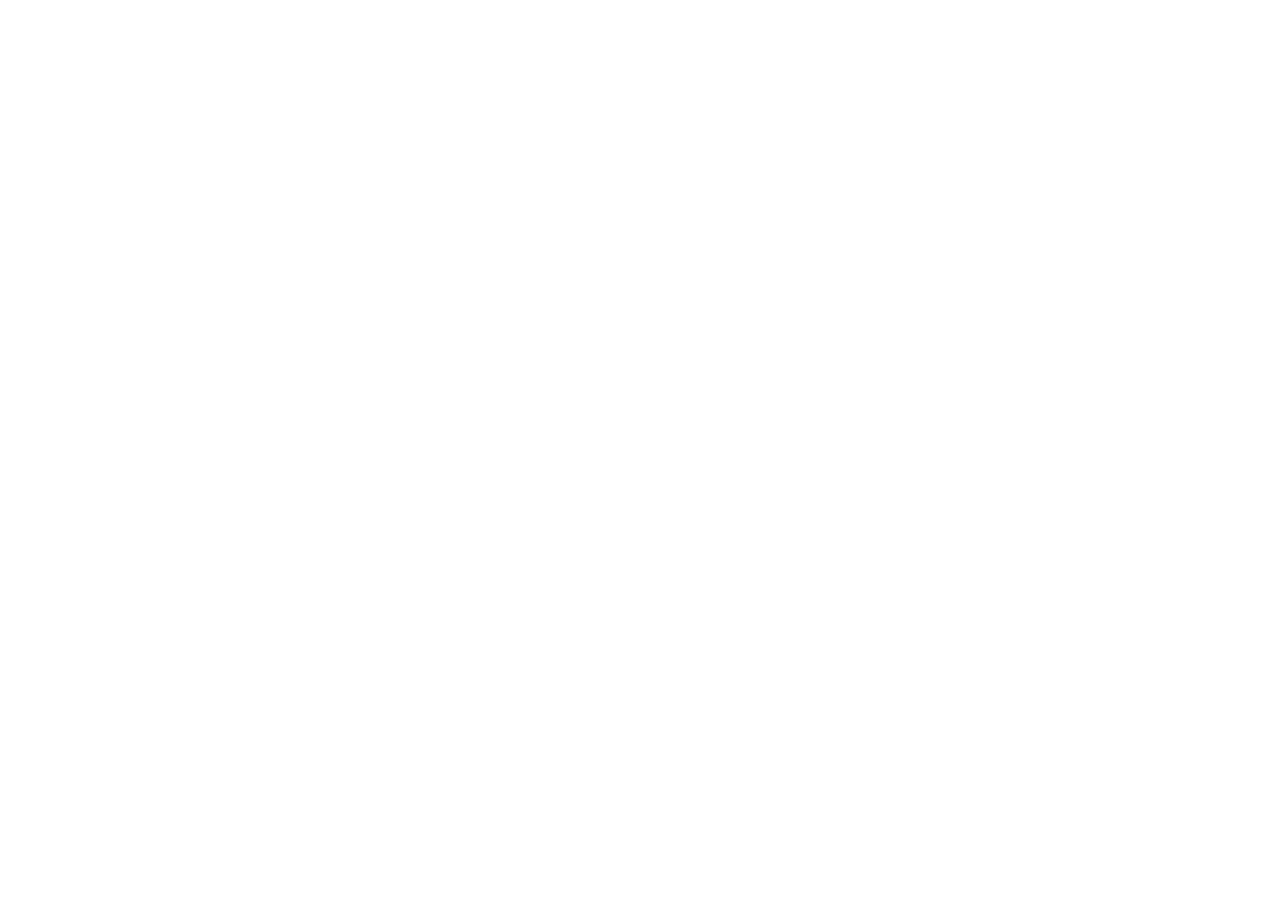
==== test.html @ 731ac994 "new file added" ====
<!DOCTYPE html>
<html lang="en">
<head>
	<title>PROFILE</title>
	<meta charset="utf-8">
	<meta name="viewport" content="width=device-width, initial-scale=1">
	<link rel="stylesheet" href="style.css">
	<link rel="stylesheet" href="D:\DEMOHTML\bootstrap_sample_files\bootstrap-4.0.0\dist\css\bootstrap.min.css">
	<link rel="stylesheet" href="D:\DEMOHTML\fontawesome-free-5.12.0-web\css\all.min.css">
	<script src="D:\DEMOHTML\bootstrap_sample_files\bootstrap-4.0.0\dist\js\bootstrap.min.js"></script>
    <script src="D:\DEMOHTML\jquery\jquery-3.4.1.js"></script>
</head>
<body>



<!---------------START HOME------------------>
<div id="home" class="jumbotron">

    <!----start navigation------>
    
    <!----end navigation-------->
       
    <!----start slider------>
    <!----end slider-------->

</div>
<!---------------END HOME-------------------->

<!---------------START QUALIFICATION------------------>
<div id="qualification"></div>
<!---------------END QUALIFICATION-------------------->


<!---------------START SKILLS------------------>
<div id="skill"></div>
<!---------------END SKILLS-------------------->


<!---------------START PROJECT------------------>
<div id="project"></div>
<!---------------END PROJECT-------------------->


<!---------------START CONTACT------------------>
<div id="contact"></div>
<!---------------END CONTACT-------------------->


<!---------------START FOOTER------------------>
<div id="footer"></div>
<!---------------END FOOTER-------------------->


</body>
</html>
---- style.css ----
body
{
	
}
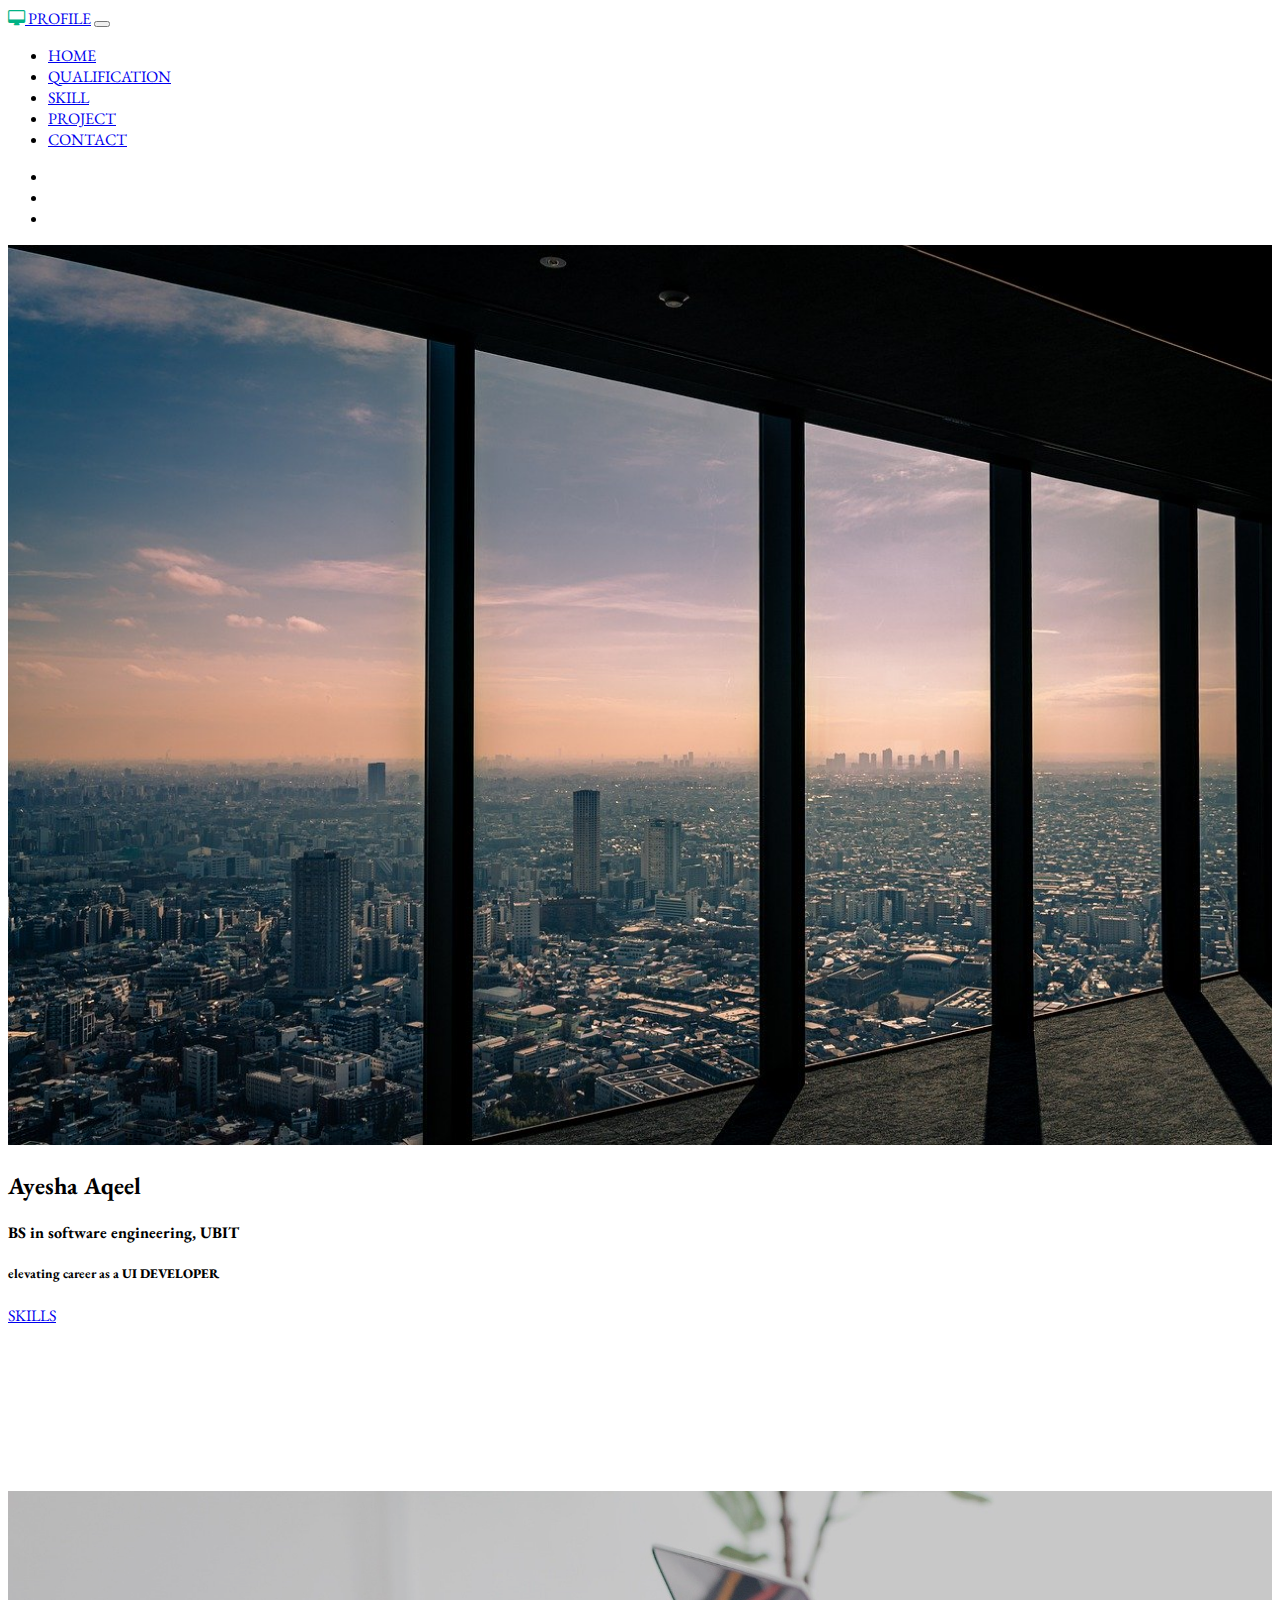
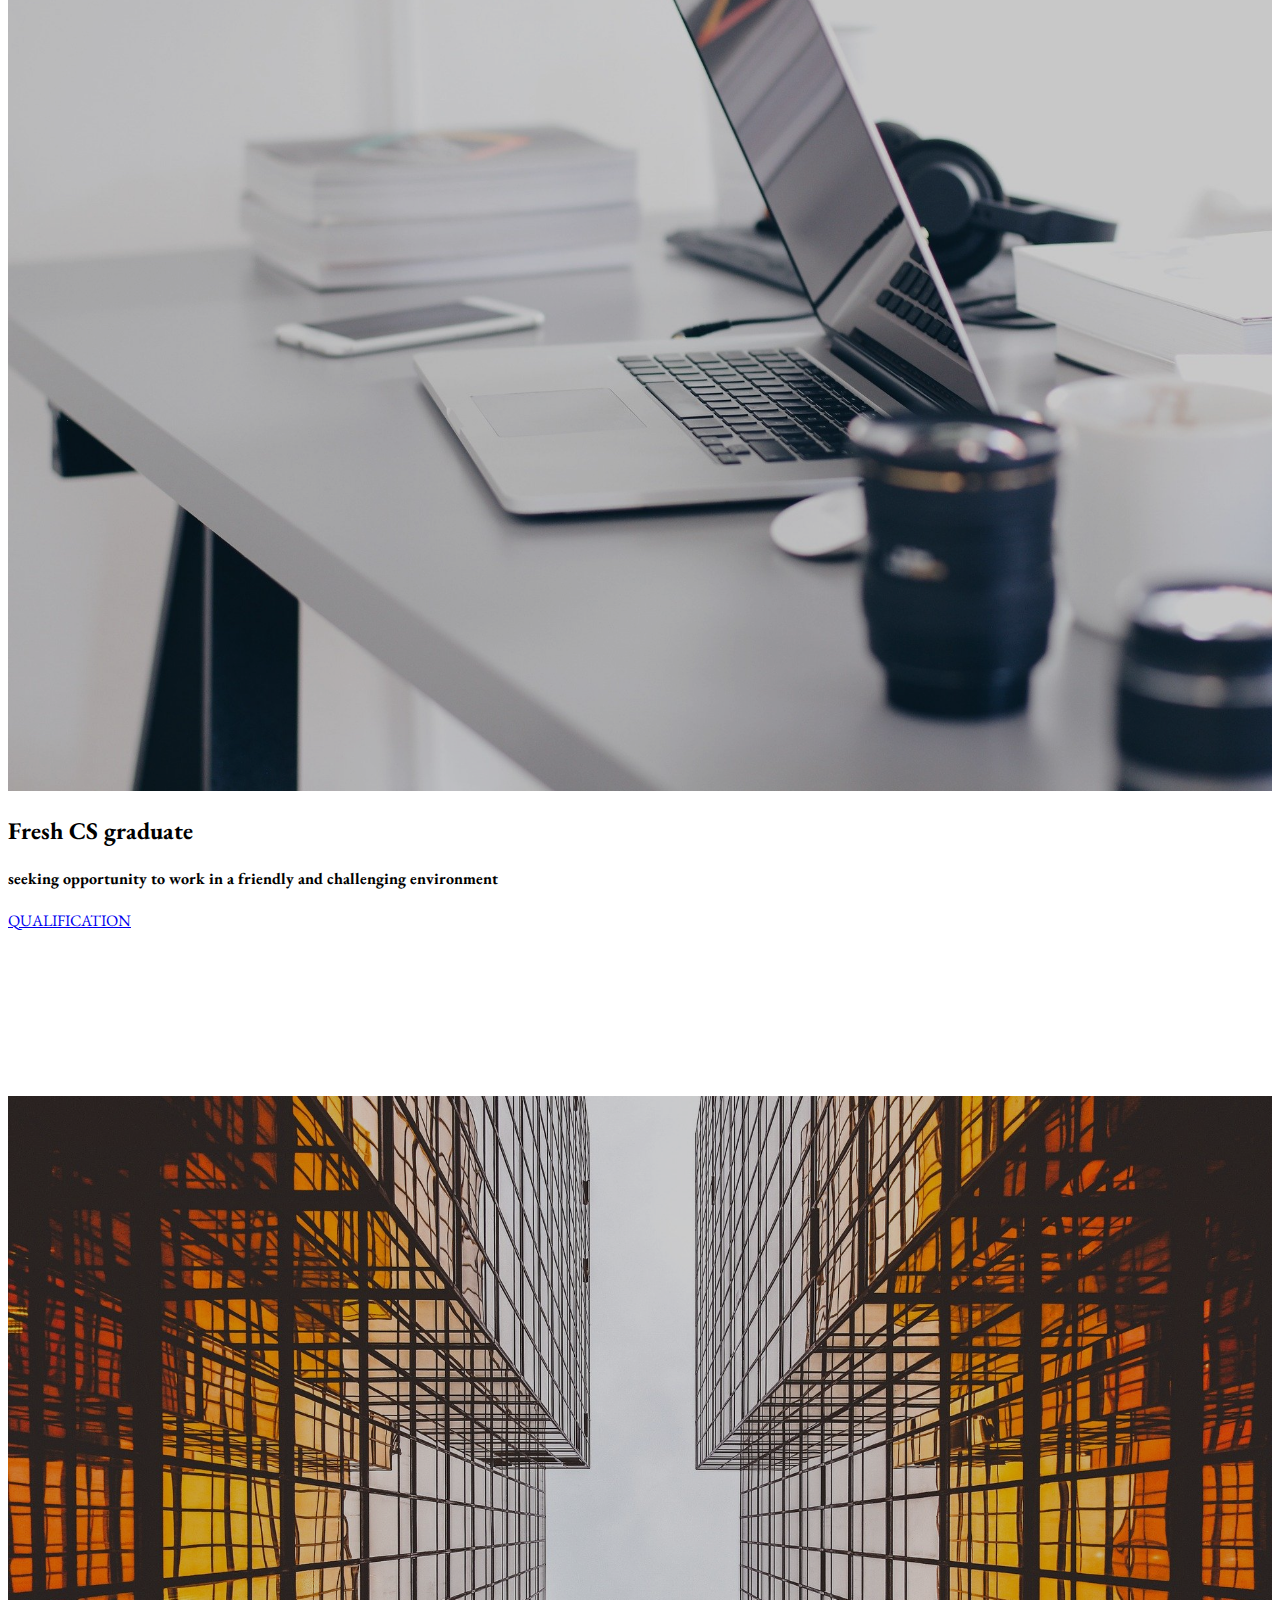
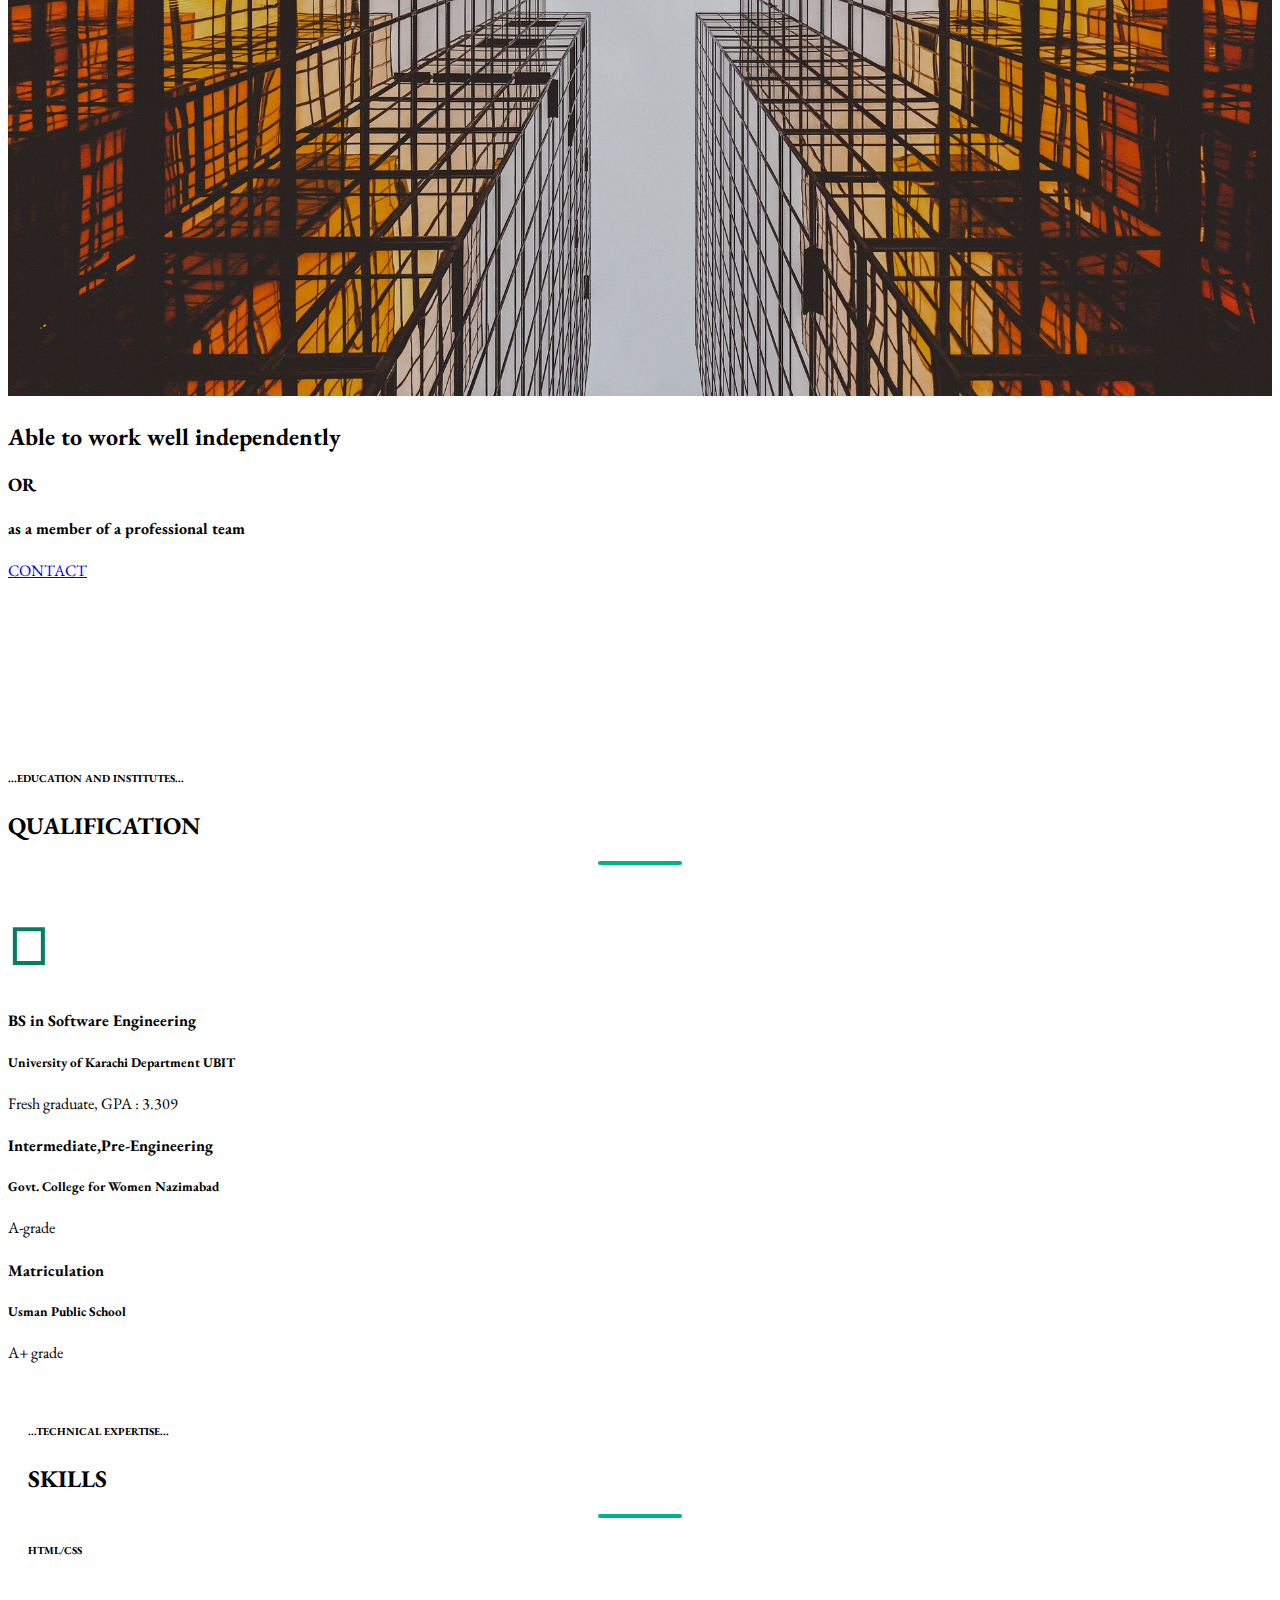
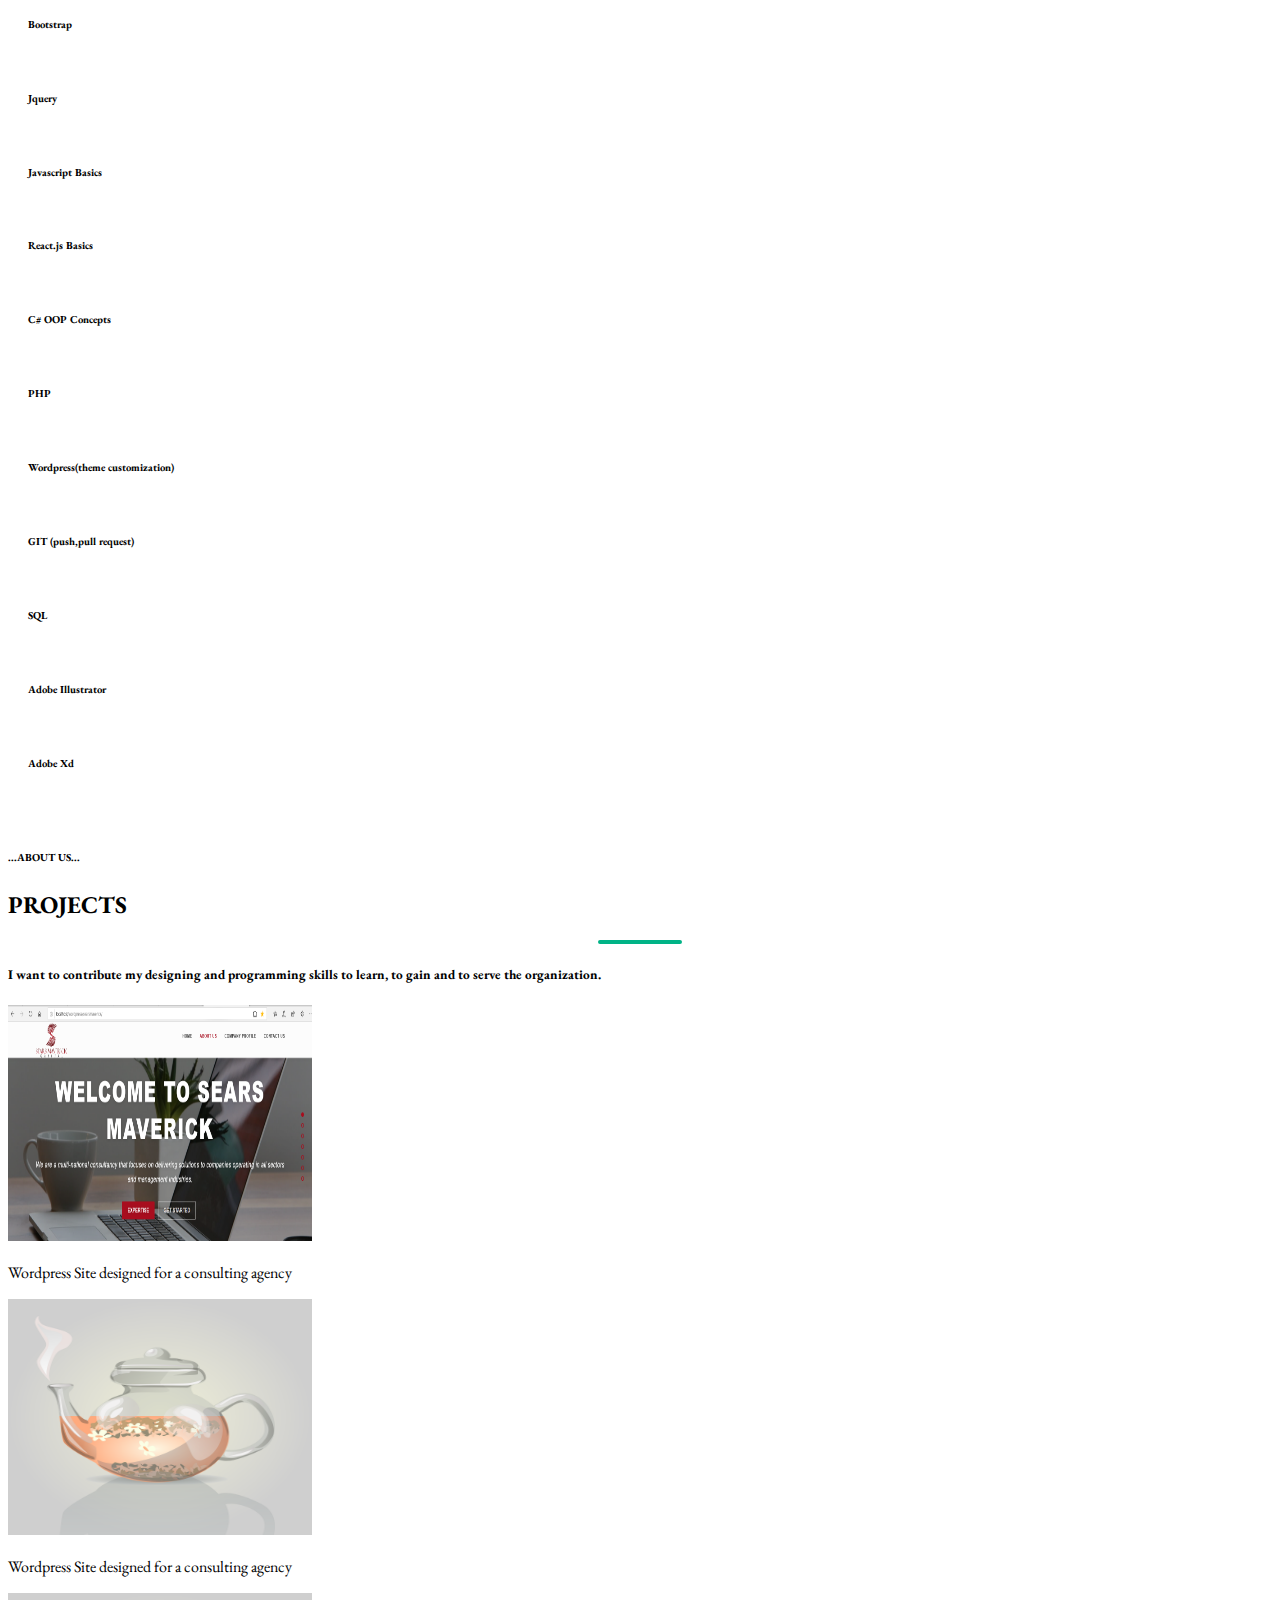
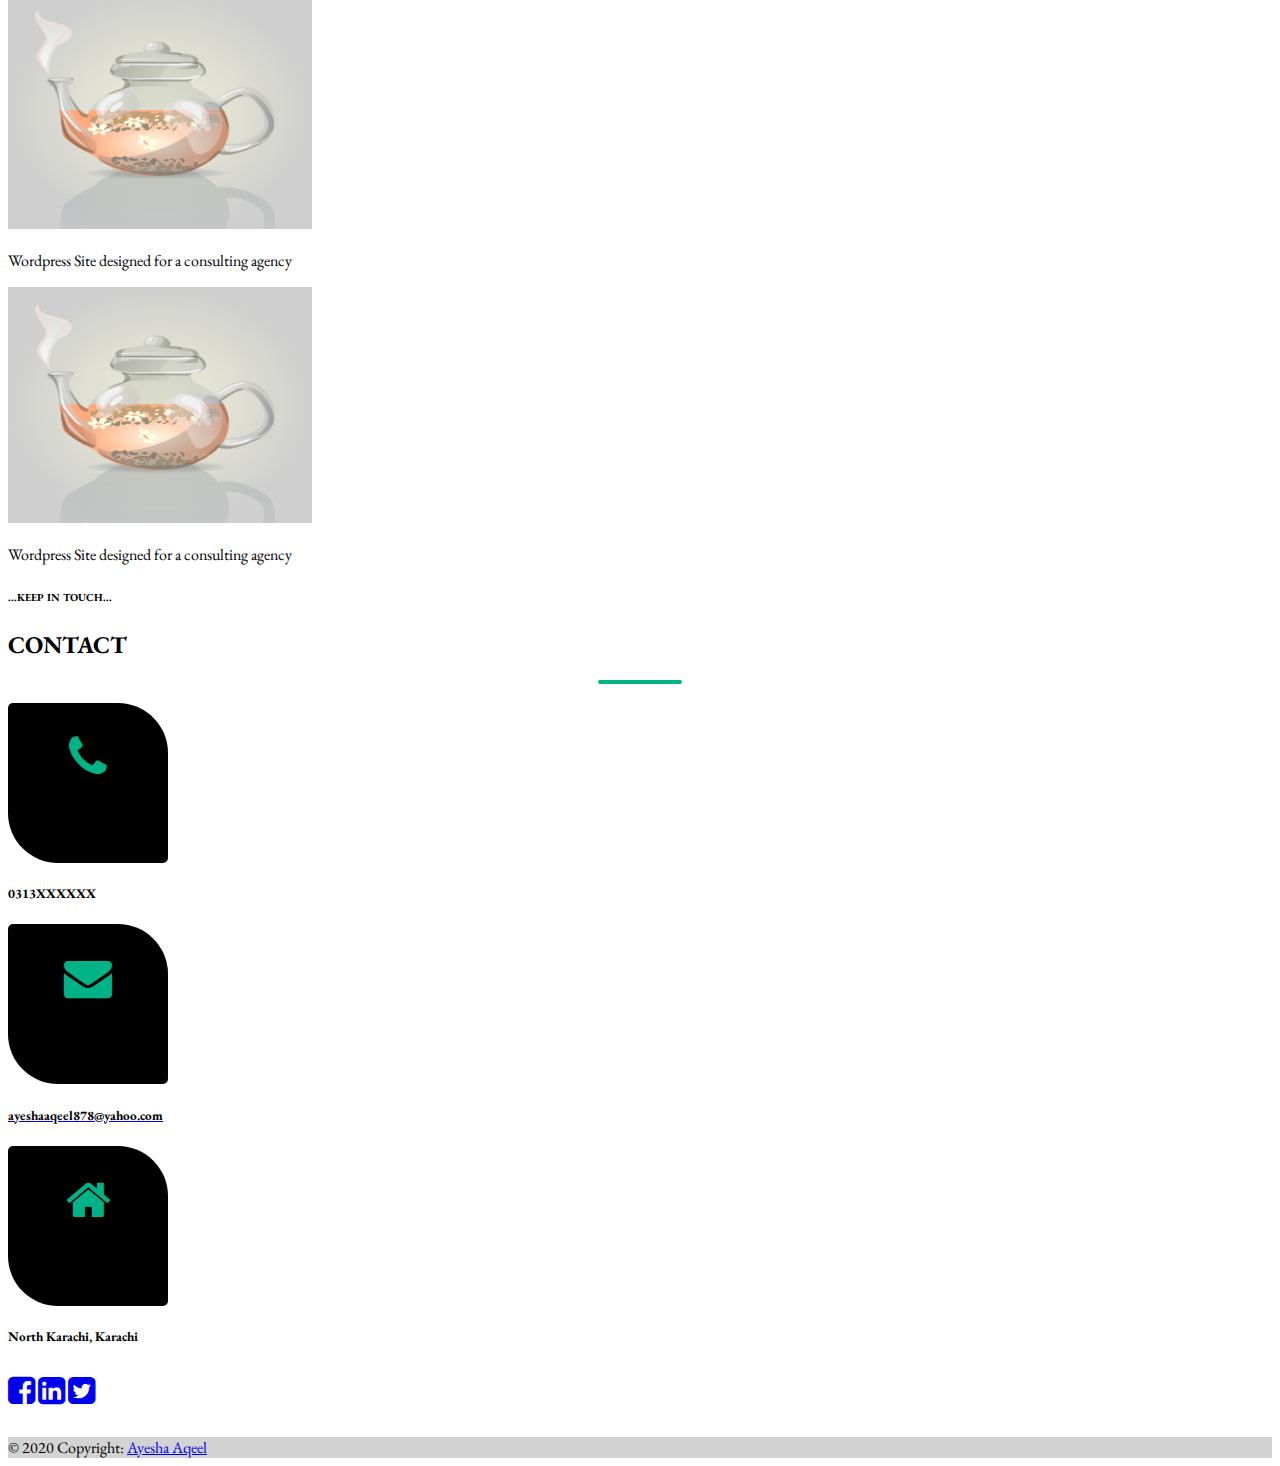
==== commit 47fd8c99: "js file added" ====
--- a/test.html
+++ b/test.html
@@ -1,55 +1,352 @@
 <!DOCTYPE html>
 <html lang="en">
 <head>
-	<title>PROFILE</title>
-	<meta charset="utf-8">
-	<meta name="viewport" content="width=device-width, initial-scale=1">
-	<link rel="stylesheet" href="style.css">
-	<link rel="stylesheet" href="D:\DEMOHTML\bootstrap_sample_files\bootstrap-4.0.0\dist\css\bootstrap.min.css">
-	<link rel="stylesheet" href="D:\DEMOHTML\fontawesome-free-5.12.0-web\css\all.min.css">
-	<script src="D:\DEMOHTML\bootstrap_sample_files\bootstrap-4.0.0\dist\js\bootstrap.min.js"></script>
+    <title>PROFILE</title>
+    <meta charset="utf-8">
+    <meta name="viewport" content="width=device-width, initial-scale=1">
+    <link rel="stylesheet" href="style.css">
+    <link rel="stylesheet" href="D:\DEMOHTML\bootstrap_sample_files\bootstrap-4.0.0\dist\css\bootstrap.min.css">
+    <link rel="stylesheet" href="D:\DEMOHTML\fontawesome-free-5.12.0-web\css\all.min.css">
+    <link href="https://fonts.googleapis.com/css?family=EB+Garamond&display=swap" rel="stylesheet"> 
+    <!--fontawesome cdn link-->
+    <link href="https://stackpath.bootstrapcdn.com/font-awesome/4.7.0/css/font-awesome.min.css" rel="stylesheet" integrity="sha384-wvfXpqpZZVQGK6TAh5PVlGOfQNHSoD2xbE+QkPxCAFlNEevoEH3Sl0sibVcOQVnN" crossorigin="anonymous">
+    <!----------------------------------------------------------------------->
+
     <script src="D:\DEMOHTML\jquery\jquery-3.4.1.js"></script>
+    <script src="D:\DEMOHTML\bootstrap_sample_files\bootstrap-4.0.0\dist\js\bootstrap.min.js"></script>
+    <script src="js1.js"></script>
 </head>
-<body>
-
-
-
-<!---------------START HOME------------------>
-<div id="home" class="jumbotron">
+<body data-spy="scroll" data-target="#navbarmenu"  style="font-family: 'EB Garamond', serif;">
+
+<!---------------****START HOME****------------------>
+<div id="home">
 
     <!----start navigation------>
-    
+    <nav class="navbar navbar-expand-md bg-dark navbar-dark fixed-top">
+    <a class="navbar-brand" href="#"><span style="color:#00b386;"><i class="fa fa-desktop" aria-hidden="true"></i></span>&nbsp;PROFILE</a>
+    <!-----if toggle button is not working add jquery library before bootstrap library----------->  
+    <button type="button" class="navbar-toggler" data-toggle="collapse" data-target="#navbarmenu">
+    <span class="navbar-toggler-icon"></span>
+    </button>
+    <div class="collapse navbar-collapse" id="navbarmenu">
+    <ul class="nav navbar-nav ml-auto" >
+        <li class="nav-item  mx-md-3"><a class="nav-link scroll" href="#home">HOME</a></li>
+        <li class="nav-item  mx-md-3"><a class="nav-link scroll" href="#qualification">QUALIFICATION</a></li>
+        <li class="nav-item mx-md-3"><a class="nav-link scroll" href="#skill">SKILL</a></li>
+        <li class="nav-item mx-md-3"><a class="nav-link scroll" href="#project">PROJECT</a></li>
+        <li class="nav-item mx-md-3"><a class="nav-link scroll" href="#contact">CONTACT</a></li>
+    </ul>
+    </div>
+    </nav>
     <!----end navigation-------->
        
     <!----start slider------>
+    <!--data-ride begin animating the carousel immediately when the page loads-->
+    <div id="slider" class="carousel slide" data-ride="carousel">
+        <ul class="carousel-indicators">
+            <li data-target="#slider" data-slide-to="0" class="active"></li>
+            <li data-target="#slider" data-slide-to="1"></li>
+            <li data-target="#slider" data-slide-to="2"></li>
+        </ul>
+        <div class="carousel-inner" role="listbox">
+
+            <div class="carousel-item active">
+            <img src="slide4.jpg" style="width:100%;">  
+            <div class="carousel-caption text-center" style="padding-bottom: 165px;">
+            <h2>Ayesha Aqeel</h2>
+            <h4>BS in software engineering, UBIT</h4>
+            <h5>elevating career as a <strong>UI DEVELOPER</strong></h5>
+            <a class="btn btn-outline-light btn-lg scroll" href="#skill">SKILLS</a>
+            </div>  
+            </div><!--carousel item1 ends--->
+            
+            <div class="carousel-item" >
+            <img src="slide2.jpg" style="width:100%; filter:brightness(80%);">  
+            <div class="carousel-caption text-center" style="padding-bottom: 165px;">
+            <h2>Fresh CS graduate</h2>
+            <h4>seeking opportunity to work in a friendly and challenging environment</h4>  
+            <a class="btn btn-outline-light text-light btn-lg scroll" href="#qualification">QUALIFICATION</a>
+            </div>
+            </div><!--carousel-item2 ends--->
+
+            <div class="carousel-item">
+            <img src="slide1.jpg" style="width:100%; filter:brightness(80%);">  
+            <div class="carousel-caption text-center" style="padding-bottom: 165px;">
+            <h2>Able to work well independently</h2>
+            <h3>OR</h3>
+            <h4>as a member of a professional team</h4>
+            <a class="btn btn-outline-light text-light btn-lg scroll" href="#contact">CONTACT</a>
+            </div>
+            </div><!--carousel-item2 ends--->
+        </div><!--carousel inner end-->
+
+            <!--carousel prev---->
+            <a class="carousel-control-prev" href="#slider" data-slide="prev">
+            <span class="carousel-control-prev-icon"></span>
+            </a>
+            <!--carousel next---->
+            <a class="carousel-control-next" href="#slider" data-slide="next">
+            <span class="carousel-control-next-icon"></span>
+            </a>    
+    </div><!--carousel end-->
     <!----end slider-------->
 
 </div>
-<!---------------END HOME-------------------->
-
-<!---------------START QUALIFICATION------------------>
-<div id="qualification"></div>
-<!---------------END QUALIFICATION-------------------->
-
-
-<!---------------START SKILLS------------------>
-<div id="skill"></div>
-<!---------------END SKILLS-------------------->
-
-
-<!---------------START PROJECT------------------>
-<div id="project"></div>
-<!---------------END PROJECT-------------------->
-
-
-<!---------------START CONTACT------------------>
-<div id="contact"></div>
-<!---------------END CONTACT-------------------->
-
-
-<!---------------START FOOTER------------------>
-<div id="footer"></div>
-<!---------------END FOOTER-------------------->
+<!---------------****END HOME****-------------------->
+
+<!---------------****START QUALIFICATION****------------------>
+<div id="qualification">
+    <div class="jumbotron ">
+    <div class="row">
+    <div class="col-12 text-center">
+    <h6 class="text-gray">...EDUCATION AND INSTITUTES...</h6>   
+    <h2>QUALIFICATION</h2>  
+    <div class="line">   
+    </div><!--line div ends-->
+    </div><!--col ends-->   
+    </div><!--row ends-->
+    <!----cards--------->
+    <div class="card-deck" >
+       
+       <div class="card">
+       <div class="card-body text-center">
+       <i class="fas fa-graduation-cap fa-5x" style="color:#008060;"></i>   
+       <h4 class="card-title">BS in Software Engineering</h4>
+       <h5 class="card-text">University of Karachi Department UBIT</h5> 
+       <p>Fresh graduate, GPA : 3.309</p>   
+       </div>
+       </div><!--card1 ends-->
+       
+       <div class="card">
+       <div class="card-body text-center">
+       <i class="fas fa-book-open fa-5x" style="color:#008060;"></i>
+       <h4 class="card-title">Intermediate,Pre-Engineering </h4>
+       <h5 class="card-text">Govt. College for Women Nazimabad</h5> 
+       <p>A-grade</p>   
+       </div>
+       </div><!--card2 ends-->
+
+        <div class="card">
+        <div class="card-body text-center">
+        <i class="fas fa-chalkboard fa-5x" style="color:#008060;"></i>  
+        <h4 class="card-title">Matriculation</h4>
+        <h5 class="card-text">Usman Public School</h5> 
+        <p>A+ grade</p> 
+        </div>
+        </div><!--card3 ends-->         
+    </div><!--card deck-->  
+    </div><!--jumbotron ends-->
+</div>
+<!---------------****END QUALIFICATION****-------------------->
+
+
+<!---------------****START SKILLS****------------------>
+<div id="skill">
+<div class="container-fluid" style="padding: 20px 20px;">
+  <div class="row">
+  <div class="col-12 text-center">
+  <h6 class="text-gray">...TECHNICAL EXPERTISE...</h6>  
+  <h2>SKILLS</h2>   
+  <div class="line">   
+  </div><!--line div ends-->    
+  </div><!--column ends-->  
+  </div><!--div row ends--> 
+  <div class="row">
+
+    <div class="col-6 ">    
+    <h6>HTML/CSS</h6>
+    <div class="progress" style="height:10px;">
+    <div class="progress-bar progress-bar-striped progress-bar-animated" style="width:60%;background-color:#008060;" >
+    </div><!--animated bar ends-->  
+    </div><!--progress bar ends-->
+
+    <h6>Bootstrap</h6>
+    <div class="progress" style="height:10px;">
+    <div class="progress-bar progress-bar-striped progress-bar-animated" style="width:50%;background-color:#008060;">
+    </div><!--animated bar ends-->  
+    </div><!--progress bar ends-->
+
+    <h6>Jquery</h6>
+    <div class="progress" style="height:10px;">
+    <div class="progress-bar progress-bar-striped progress-bar-animated " style="width:40%;background-color:#008060;" >
+    </div><!--animated bar ends-->  
+    </div><!--progress bar ends-->
+
+    <h6>Javascript Basics</h6>
+    <div class="progress" style="height:10px;">
+    <div class="progress-bar progress-bar-striped progress-bar-animated" style="width:30%;background-color:#008060;" >
+    </div><!--animated bar ends-->  
+    </div><!--progress bar ends-->
+    
+    <h6>React.js Basics</h6>
+    <div class="progress" style="height:10px;">
+    <div class="progress-bar progress-bar-striped progress-bar-animated" style="width:20%;background-color:#008060;" >
+    </div><!--animated bar ends-->  
+    </div><!--progress bar ends-->
+
+    <h6>C# OOP Concepts</h6>
+    <div class="progress" style="height:10px;">
+    <div class="progress-bar progress-bar-striped progress-bar-animated" style="width:55%;background-color:#008060;" >
+    </div><!--animated bar ends-->  
+    </div><!--progress bar ends-->
+   
+    </div><!--1st six col ends-->  
+    <!-------------------------------------------------------------------------------------->
+    <div class="col-6"> 
+    <h6>PHP</h6>
+    <div class="progress" style="height:10px;">
+    <div class="progress-bar progress-bar-striped progress-bar-animated" style="width:55%;background-color:#008060;" >
+    </div><!--animated bar ends-->  
+    </div><!--progress bar ends-->
+
+    <h6>Wordpress(theme customization)</h6>
+    <div class="progress" style="height:10px;">
+    <div class="progress-bar progress-bar-striped progress-bar-animated" style="width:50%;background-color:#008060;" >
+    </div><!--animated bar ends-->  
+    </div><!--progress bar ends-->
+
+    <h6>GIT (push,pull request)</h6>
+    <div class="progress" style="height:10px;">
+    <div class="progress-bar progress-bar-striped progress-bar-animated" style="width:45%;background-color:#008060;" >
+    </div><!--animated bar ends-->  
+    </div><!--progress bar ends-->
+
+    <h6>SQL</h6>
+    <div class="progress" style="height:10px;">
+    <div class="progress-bar progress-bar-striped progress-bar-animated " style="width:35%;background-color:#008060;" >
+    </div><!--animated bar ends-->  
+    </div><!--progress bar ends-->
+
+    <h6>Adobe Illustrator</h6>
+    <div class="progress" style="height:10px;">
+    <div class="progress-bar progress-bar-striped progress-bar-animated" style="width:25%;background-color:#008060;" >
+    </div><!--animated bar ends-->  
+    </div><!--progress bar ends-->   
+    
+    <h6>Adobe Xd</h6>
+    <div class="progress" style="height:10px;">
+    <div class="progress-bar progress-bar-striped progress-bar-animated" style="width:20%;background-color:#008060;" >
+    </div><!--animated bar ends-->  
+    </div><!--progress bar ends-->
+
+ </div><!--2nd six col ends-->  
+ </div><!--2nd row ends-->
+</div><!--container-fluid ends-->   
+</div>
+<!---------------****END SKILLS****-------------------->
+
+
+<!---------------****START PROJECT****------------------>
+<div id="project">
+    <div class="jumbotron" style="margin-top: 20px;">
+    <div class="row">
+    <div class="col-12 text-center">
+    <h6 class="text-gray">...ABOUT US...</h6>   
+    <h2>PROJECTS</h2>   
+    <div class="line">   
+    </div><!--line div ends-->
+    </div><!--col ends-->   
+    </div><!--row ends-->   
+    
+    <div class="row text-center">
+    <div class="col-12">    
+    <h5>I want to contribute my designing and programming skills to learn, to gain and to serve the organization.</h5>
+    </div><!--col ends-->   
+    </div><!--2nd row ends-->
+
+    <div class="row text-center">
+
+    <div class="col-md-3">
+    <a href="http://sears.byethost14.com/" target="_blank"> 
+    <img src="project1.png" class="img-fluid img-thumbnail" style="width: 304px; height: 236px;" >
+    </a>
+    <p>Wordpress Site designed for a consulting agency</p>
+    </div><!--col1-->
+    
+    <div class="col-md-3">
+    <a href="" target="_blank"> 
+    <img src="port1.png" class="img-fluid img-thumbnail" style="width: 304px; height: 236px;">
+    </a>
+    <p>Wordpress Site designed for a consulting agency</p>
+    </div><!--col2-->
+
+    <div class="col-md-3">
+    <a href="" target="_blank"> 
+    <img src="port1.png" class="img-fluid img-thumbnail" style="width: 304px; height: 236px;">
+    </a>
+    <p>Wordpress Site designed for a consulting agency</p>
+    </div><!--col3-->
+
+    <div class="col-md-3">
+    <a href="" target="_blank"> 
+    <img src="port1.png" class="img-fluid img-thumbnail" style="width: 304px; height: 236px;">
+    </a>
+    <p>Wordpress Site designed for a consulting agency</p>
+    </div><!--col4-->
+
+    </div><!--3rd row ends--> 
+    </div><!--jumbotron ends-->
+</div>
+<!---------------****END PROJECT****-------------------->
+
+
+<!---------------****START CONTACT****------------------>
+<div id="contact">
+<div class="container-fluid" style="padding-bottom: 30px;">
+  <div class="row">
+  <div class="col-12 text-center">
+  <h6 class="text-gray">...KEEP IN TOUCH...</h6>    
+  <h2>CONTACT</h2>  
+  <div class="line">   
+  </div><!--line div ends-->    
+  </div><!--column ends-->  
+  </div><!--div 1 ends-->   
+
+  <div class="row"><!--row 2 start-->
+  
+  <div class="col-md-4 text-center" style="color: #00b386;">
+  <i class="fa fa-phone fa-3x circle-icon" aria-hidden="true"></i>
+  <h5 style="color:black;">0313XXXXXX</h5>
+  </div><!--col1 ends-->
+
+  <div class="col-md-4 text-center" style="color: #00b386;">
+  <i class="fa fa-envelope fa-3x circle-icon" aria-hidden="true"></i>
+  <a href="mailto:ayeshaaqeel878@yahoo.com"><h5 style="color:black;">ayeshaaqeel878@yahoo.com</h5></a>  
+  </div><!--col2 ends-->
+
+  <div class="col-md-4 text-center">
+  <i class="fa fa-home fa-3x circle-icon" aria-hidden="true" style="color: #00b386;"></i>
+  <h5>North Karachi, Karachi</h5>       
+  </div><!--col1 ends-->
+  </div><!--row2 ends-->
+
+  <div class="row" style="margin-top: 30px;">
+  <div class="col-12 text-center">
+  <a href="#"><i class="fa fa-facebook-square fa-2x" aria-hidden="true"></i></a>
+  <a href="#"><i class="fa fa-linkedin-square fa-2x" aria-hidden="true"></i></a>
+  <a href="#"><i class="fa fa-twitter-square fa-2x" aria-hidden="true"></i></a>
+
+  </div><!--col ends--> 
+  </div><!--Social icon row ends-->
+ 
+</div><!--container ends-->
+</div>
+<!---------------****END CONTACT****-------------------->
+
+
+<!---------------****START FOOTER****------------------>
+<div id="footer" style="background-color: #D3D3D3;">
+<footer class="page-footer font-small">
+
+  <!-- Copyright -->
+  <div class="footer-copyright text-center py-3">© 2020 Copyright:
+    <a href="#">Ayesha Aqeel</a>
+  </div>
+  <!-- Copyright -->
+
+</footer>   
+</div>
+<!---------------****END FOOTER****-------------------->
 
 
 </body>
--- a/style.css
+++ b/style.css
@@ -1,4 +1,36 @@
 body
 {
+	position:       relative;
 	
-}+}
+.carousel-item img
+{
+	height: 100vh;
+
+}
+
+.line
+{
+	display:            block;
+	width:              80px;
+	border:             2px #00b386 solid;
+	margin-left:        auto;
+    margin-right:       auto;
+    margin-bottom:      1.5%;
+    border-radius:      5px;
+}
+/*footer color if we want to change #DCDCDC*/
+.circle-icon
+ {
+    background-color:  black;
+    width:             100px;
+    height:            100px;
+    border-radius:     5px 50px;
+    text-align:        center;
+    line-height:       100px;
+    vertical-align:    middle;
+    padding:           30px;
+
+}
+
+
